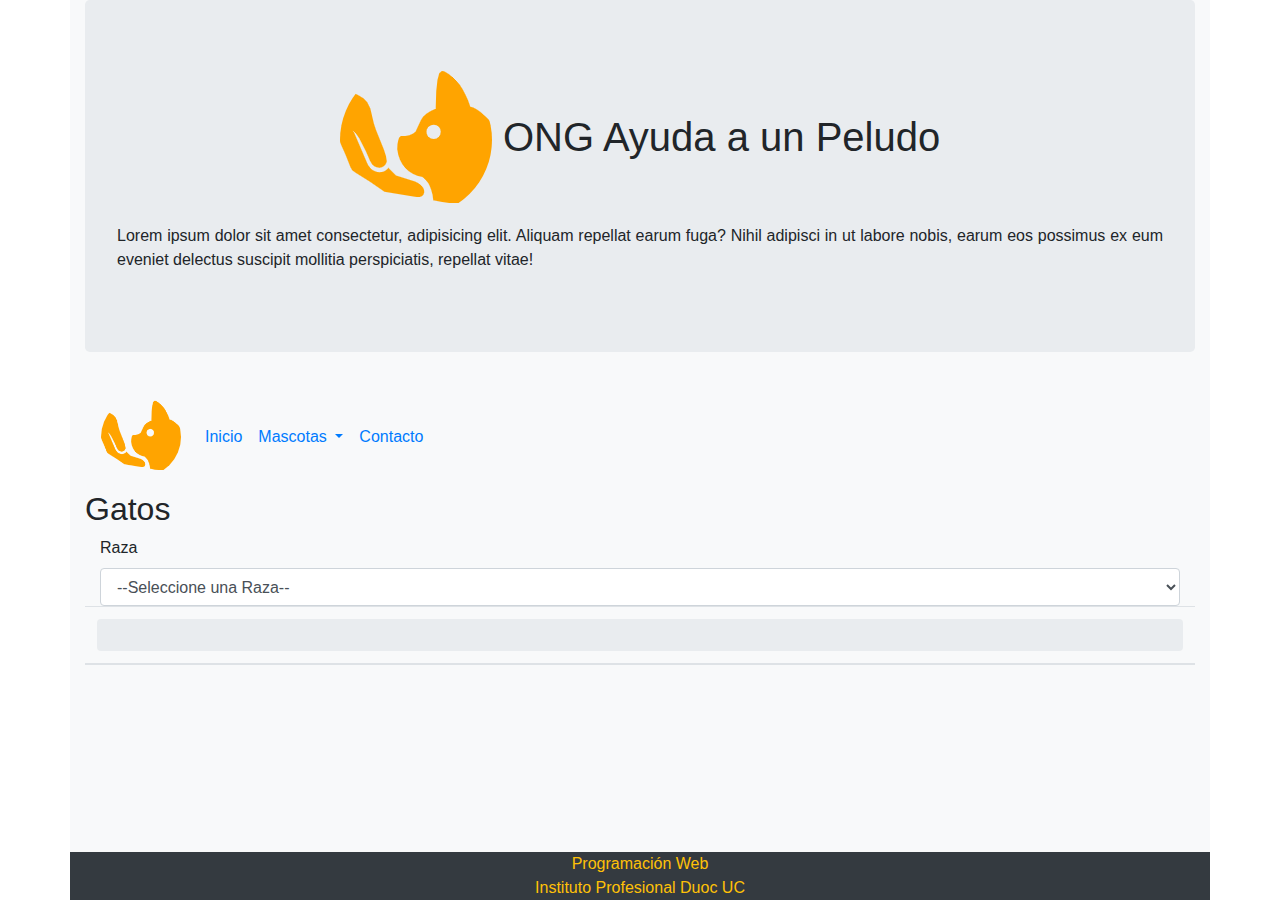
==== seccion-gatos.html @ 7c846898 "Inicio" ====
﻿<!DOCTYPE html>
<html lang="es">
<head>
    <title>ONG Ayuda a un peludo - Gatos</title>
    <meta charset="UTF-8" />
    <meta name="viewport" content="width=device-width, initial-scale=1">
    <link rel="icon" href="img/favicon.ico" type="image/x-icon">
    <link rel="stylesheet" href="https://maxcdn.bootstrapcdn.com/bootstrap/4.5.2/css/bootstrap.min.css">
    <script src="https://ajax.googleapis.com/ajax/libs/jquery/3.5.1/jquery.min.js"></script>
    <script src="https://cdnjs.cloudflare.com/ajax/libs/popper.js/1.16.0/umd/popper.min.js"></script>
    <script src="https://maxcdn.bootstrapcdn.com/bootstrap/4.5.2/js/bootstrap.min.js"></script>
    <script src="js/galeria-imagenes.js"></script>
    <script src="js/seccion-gatos.js"></script>
</head>
<body>
    <div class="container bg-light d-flex flex-column sticky-footer-wrapper min-vh-100">
        <header class="jumbotron">

            <h1 class="text-center">
                <img src="img/logo.png" class="rounded-circle" alt="logo" />
                <span class="text-nowrap">ONG Ayuda a un Peludo</span>
            </h1>
            <p class="text-justify">
                Lorem ipsum dolor sit amet consectetur, adipisicing elit.
                Aliquam repellat earum fuga? Nihil adipisci in ut labore nobis,
                earum eos possimus ex eum eveniet delectus suscipit mollitia perspiciatis,
                repellat vitae!
            </p>
        </header>
        <nav class="navbar navbar-expand-md bg-light">

            <a class="navbar-brand" href="#">
                <img src="img/logo.png" class="rounded-circle" width="80" alt="Logo" />
            </a>
            <!-- Links -->
            <ul class="navbar-nav">
                <li class="nav-item">
                    <a class="nav-link" href="index.html">Inicio</a>
                </li>
                <!-- Dropdown -->
                <li class="nav-item dropdown">
                    <a class="nav-link dropdown-toggle" href="#" id="navbardrop" data-toggle="dropdown">
                        Mascotas
                    </a>
                    <div class="dropdown-menu">
                        <a class="dropdown-item" href="seccion-perros.html">Perros</a>
                        <a class="dropdown-item active" href="seccion-gatos.html">Gatos</a>
                    </div>
                </li>
                <li class="nav-item">

                    <a class="nav-link" href="contacto.html">Contacto</a>
                </li>
            </ul>
        </nav>
        <main class="flex-fill">
            <div class="row">
                <div class="col-12">
                    <section>
                        <h2>
                            Gatos
                        </h2>
                        <div class="col-md-12">
                            <label for="">Raza</label>
                            <select id="raza_gatos" class="form-control">
                                <option value="">--Seleccione una Raza--</option>
                                <option value="0">Todas</option>

                            </select>
                        </div>

                        <table id="lista-gatos" class="table text-center"></table>
                    </section>
                </div>
            </div>
        </main>
        <footer>
            <div class="row bg-dark">
                <div class="col-12 text-center text-warning">
                    Programación Web<br />
                    Instituto Profesional Duoc UC
                </div>
            </div>
        </footer>
    </div>
    <div id="miModal" class="modal fade" role="dialog">
        <div class="modal-dialog">
            <!-- Contenido del modal -->
            <div class="modal-content">
                <div class="modal-header">

                </div>
                <div class="modal-body">
                    <p>Texto del modal</p>
                </div>
                <div class="modal-footer">
                    <button type="button" class="btn btn-success" data-dismiss="modal">Cerrar</button>
                </div>
            </div>
        </div>
    </div>
</body>
</html>
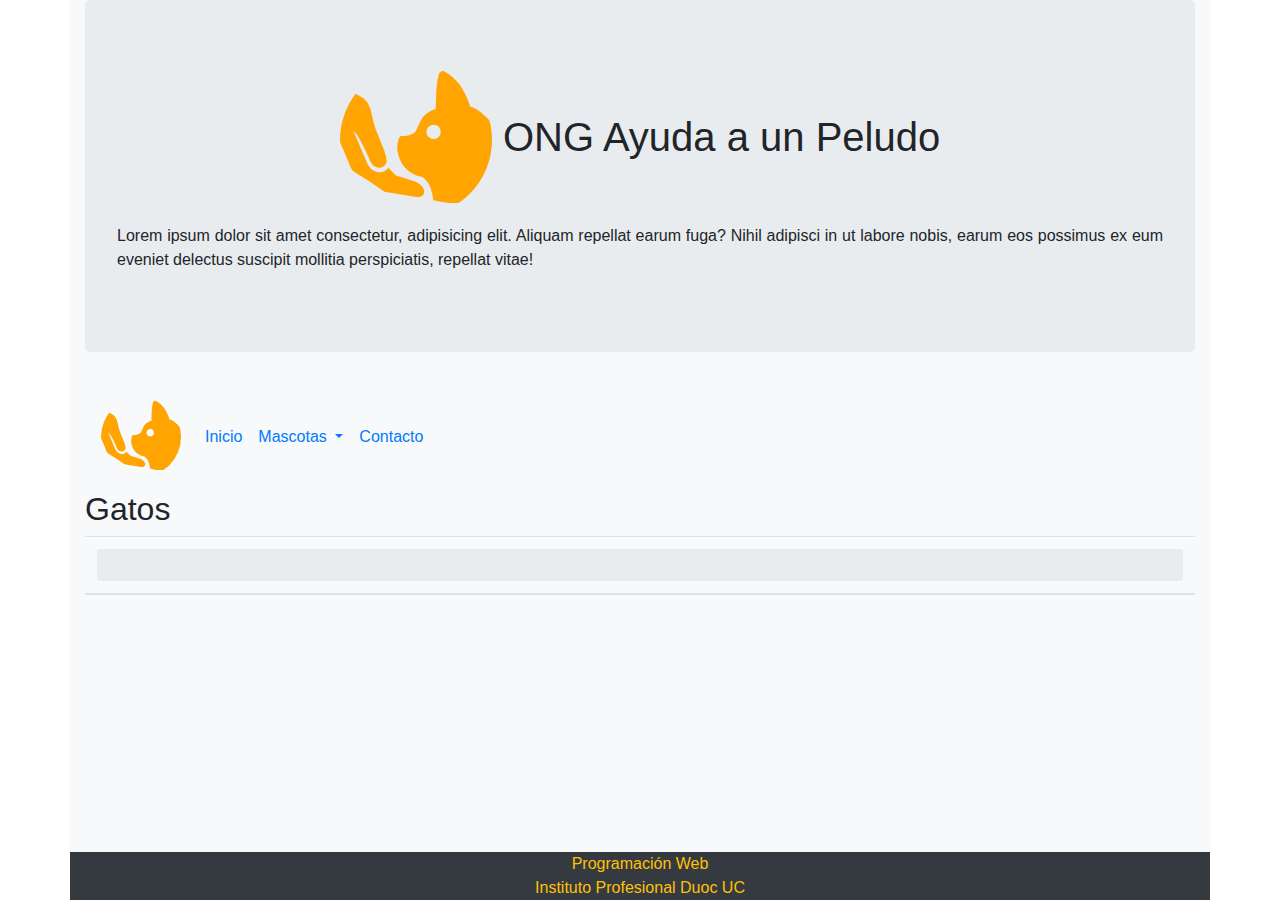
==== commit 459792f0: "loginevaluacion2" ====
--- a/seccion-gatos.html
+++ b/seccion-gatos.html
@@ -1,103 +1,85 @@
-﻿<!DOCTYPE html>
+<!DOCTYPE html>
 <html lang="es">
-<head>
-    <title>ONG Ayuda a un peludo - Gatos</title>
-    <meta charset="UTF-8" />
-    <meta name="viewport" content="width=device-width, initial-scale=1">
-    <link rel="icon" href="img/favicon.ico" type="image/x-icon">
-    <link rel="stylesheet" href="https://maxcdn.bootstrapcdn.com/bootstrap/4.5.2/css/bootstrap.min.css">
-    <script src="https://ajax.googleapis.com/ajax/libs/jquery/3.5.1/jquery.min.js"></script>
-    <script src="https://cdnjs.cloudflare.com/ajax/libs/popper.js/1.16.0/umd/popper.min.js"></script>
-    <script src="https://maxcdn.bootstrapcdn.com/bootstrap/4.5.2/js/bootstrap.min.js"></script>
-    <script src="js/galeria-imagenes.js"></script>
-    <script src="js/seccion-gatos.js"></script>
-</head>
-<body>
-    <div class="container bg-light d-flex flex-column sticky-footer-wrapper min-vh-100">
-        <header class="jumbotron">
+    <head>
+        <title>ONG Ayuda a un peludo - Gatos</title>
+        <meta charset="UTF-8" />
+        <meta name="viewport" content="width=device-width, initial-scale=1">
+        <link rel="icon" href="img/favicon.ico" type="image/x-icon">
+        <link rel="stylesheet" href="https://maxcdn.bootstrapcdn.com/bootstrap/4.5.2/css/bootstrap.min.css">
+        <script src="https://ajax.googleapis.com/ajax/libs/jquery/3.5.1/jquery.min.js"></script>
+        <script src="https://cdnjs.cloudflare.com/ajax/libs/popper.js/1.16.0/umd/popper.min.js"></script>
+        <script src="https://maxcdn.bootstrapcdn.com/bootstrap/4.5.2/js/bootstrap.min.js"></script>
+        <script src="js/galeria-imagenes.js"></script>
+        <script src="js/seccion-gatos.js"></script>
+    </head>
+    <body>
+        <div class="container bg-light d-flex flex-column sticky-footer-wrapper min-vh-100">
+            <header class="jumbotron">
+                
+                <h1 class="text-center">
+                    <img src="img/logo.png" class="rounded-circle" alt="logo"/>
+                    <span class="text-nowrap">ONG Ayuda a un Peludo</span>
+                </h1>
+                <p class="text-justify">
+                    Lorem ipsum dolor sit amet consectetur, adipisicing elit. 
+                    Aliquam repellat earum fuga? Nihil adipisci in ut labore nobis,
+                    earum eos possimus ex eum eveniet delectus suscipit mollitia perspiciatis, 
+                    repellat vitae!
+                </p>
+            </header>
 
-            <h1 class="text-center">
-                <img src="img/logo.png" class="rounded-circle" alt="logo" />
-                <span class="text-nowrap">ONG Ayuda a un Peludo</span>
-            </h1>
-            <p class="text-justify">
-                Lorem ipsum dolor sit amet consectetur, adipisicing elit.
-                Aliquam repellat earum fuga? Nihil adipisci in ut labore nobis,
-                earum eos possimus ex eum eveniet delectus suscipit mollitia perspiciatis,
-                repellat vitae!
-            </p>
-        </header>
-        <nav class="navbar navbar-expand-md bg-light">
+            <nav class="navbar navbar-expand-md bg-light">
+                
+                <a class="navbar-brand" href="#">
+                    <img src="img/logo.png" class="rounded-circle" width="80" alt="Logo" />
+                </a>
 
-            <a class="navbar-brand" href="#">
-                <img src="img/logo.png" class="rounded-circle" width="80" alt="Logo" />
-            </a>
-            <!-- Links -->
-            <ul class="navbar-nav">
-                <li class="nav-item">
+                <!-- Links -->
+                <ul class="navbar-nav">
+                    <li class="nav-item">
                     <a class="nav-link" href="index.html">Inicio</a>
-                </li>
-                <!-- Dropdown -->
-                <li class="nav-item dropdown">
-                    <a class="nav-link dropdown-toggle" href="#" id="navbardrop" data-toggle="dropdown">
-                        Mascotas
-                    </a>
-                    <div class="dropdown-menu">
-                        <a class="dropdown-item" href="seccion-perros.html">Perros</a>
-                        <a class="dropdown-item active" href="seccion-gatos.html">Gatos</a>
+                    </li>
+
+                    <!-- Dropdown -->
+                    <li class="nav-item dropdown">
+                        <a class="nav-link dropdown-toggle" href="#" id="navbardrop" data-toggle="dropdown">
+                            Mascotas
+                        </a>
+                        <div class="dropdown-menu">
+                            <a class="dropdown-item" href="seccion-perros.html">Perros</a>
+                            <a class="dropdown-item active" href="seccion-gatos.html">Gatos</a>
+                        </div>
+                    </li>
+
+                    <li class="nav-item">
+                        
+                        <a class="nav-link" href="contacto.html">Contacto</a>
+                    </li>
+                </ul>
+            </nav>
+            <main class="flex-fill">            
+                <div class="row">
+                    <div class="col-12">
+                        <section>
+                            <h2>
+                                Gatos
+                            </h2> 
+                            
+                            <table  id="lista-gatos" class="table text-center">
+                                
+                            </table>
+                        </section>
                     </div>
-                </li>
-                <li class="nav-item">
-
-                    <a class="nav-link" href="contacto.html">Contacto</a>
-                </li>
-            </ul>
-        </nav>
-        <main class="flex-fill">
-            <div class="row">
-                <div class="col-12">
-                    <section>
-                        <h2>
-                            Gatos
-                        </h2>
-                        <div class="col-md-12">
-                            <label for="">Raza</label>
-                            <select id="raza_gatos" class="form-control">
-                                <option value="">--Seleccione una Raza--</option>
-                                <option value="0">Todas</option>
-
-                            </select>
-                        </div>
-
-                        <table id="lista-gatos" class="table text-center"></table>
-                    </section>
                 </div>
-            </div>
-        </main>
-        <footer>
-            <div class="row bg-dark">
-                <div class="col-12 text-center text-warning">
-                    Programación Web<br />
-                    Instituto Profesional Duoc UC
+            </main>
+            <footer>
+                <div class="row bg-dark">
+                    <div class="col-12 text-center text-warning">
+                            Programación Web<br/>
+                            Instituto Profesional Duoc UC
+                    </div>
                 </div>
-            </div>
-        </footer>
-    </div>
-    <div id="miModal" class="modal fade" role="dialog">
-        <div class="modal-dialog">
-            <!-- Contenido del modal -->
-            <div class="modal-content">
-                <div class="modal-header">
-
-                </div>
-                <div class="modal-body">
-                    <p>Texto del modal</p>
-                </div>
-                <div class="modal-footer">
-                    <button type="button" class="btn btn-success" data-dismiss="modal">Cerrar</button>
-                </div>
-            </div>
+            </footer>   
         </div>
-    </div>
-</body>
+    </body>
 </html>